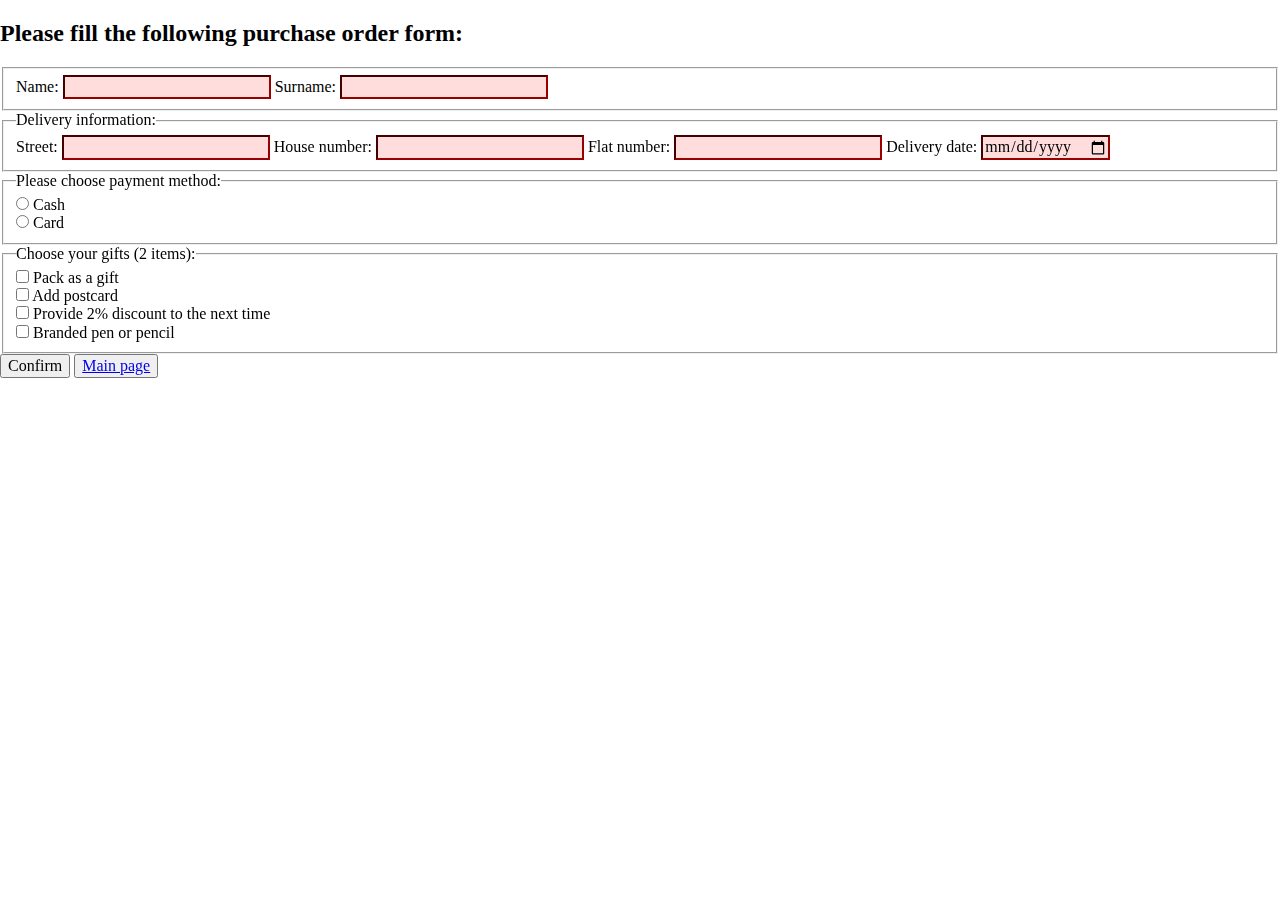
==== form.html @ 0cd57961 "feat: add validation" ====
<!DOCTYPE html>
<html lang="en">
<head>
    <meta charset="UTF-8">
    <title>Form</title>
    <link rel="stylesheet" href="form.css">
    <link rel="stylesheet" href="normalize.css">
    <link rel="preconnect" href="https://fonts.googleapis.com">
    <link rel="preconnect" href="https://fonts.gstatic.com" crossorigin>
    <link href="https://fonts.googleapis.com/css2?family=Roboto&display=swap" rel="stylesheet">
</head>
<body>
<main>
    <header></header>
    <section class="cart"></section>
    <section class="form">
        <form id="formCheckout" method="post" novalidate>
            <h2 class="form-title">Please fill the following purchase order form:</h2>
            <fieldset class="personal-info">
                <label for="name">Name:</label>
                <input type="text" id="name" name="name" pattern="[A-Za-zА-Яа-я]+" minlength="4" required autofocus>
                <span class="error" aria-live="polite"></span>

                <label for="surname">Surname:</label>
                <input type="text" id="surname" name="surname" pattern="[A-Za-zА-Яа-я]+" required minlength="5">
                <span class="error" aria-live="polite"></span>
            </fieldset>
            <fieldset class="address">
                <legend>Delivery information:</legend>
                <label for="street">Street:</label>
                <input type="text" id="street" name="street" required minlength="5">
                <span class="error" aria-live="polite"></span>

                <label for="house-number">House number:</label>
                <input type="number" id="house-number" name="house-number" required min="1">
                <span class="error" aria-live="polite"></span>

                <label for="flat-number">Flat number:</label>
                <input type="text" id="flat-number" name="flat-number" pattern="^(?!-)[0-9-]+$" required>
                <span class="error" aria-live="polite"></span>

                <label for="delivery-date">Delivery date:</label>
                <input type="date" id="delivery-date" name="delivery-date" required min="" max="">
                <span class="error" aria-live="polite"></span>
            </fieldset>
            <fieldset id="payment">
                <legend>Please choose payment method:</legend>
                <div>
                    <input type="radio" id="cash" name="payment" value="cash" required>
                    <label for="cash">Cash</label>
                </div>
                <div>
                    <input type="radio" id="card" name="payment" value="card" required>
                    <label for="card">Card</label>
                </div>
                <span class="error" aria-live="polite"></span>
            </fieldset>
            <fieldset id="gifts">
                <legend>Choose your gifts (2 items):</legend>
                <div>
                    <input type="checkbox" id="pack" name="gifts" value="pack" required>
                    <label for="pack">Pack as a gift</label>
                </div>
                <div>
                    <input type="checkbox" id="postcard" name="gifts" value="postcard" required>
                    <label for="postcard">Add postcard</label>
                </div>
                <div>
                    <input type="checkbox" id="discount" name="gifts" value="discount" required>
                    <label for="discount">Provide 2% discount to the next time</label>
                </div>
                <div>
                    <input type="checkbox" id="pen" name="gifts" value="pen" required>
                    <label for="pen">Branded pen or pencil</label>
                </div>
                <span class="error" aria-live="polite"></span>
            </fieldset>
            <button type="submit" class="form-submit-button" title="Fill required fields" >Confirm</button>
<!--            <button type="reset">Reset</button>-->
            <button><a href="./index.html">Main page</a></button>
        </form>
    </section>
</main>
<script src="form.js"></script>
</body>
</html>
---- form.css ----
body {
    font-family: 'Times New Roman', sans-serif;
}

/* Это стили для не валидных полей */
input:invalid{
    border-color: #900;
    background-color: #FDD;
}

input:focus:invalid {
    outline: none;
}

/* Это стили для кастомных сообщений об ошибке */
.error {
    width  : 100%;
    padding: 0;

    font-size: 80%;
    color: white;
    background-color: #900;
    border-radius: 0 0 5px 5px;

    box-sizing: border-box;
}

.error.active {
    padding: 0.3em;
}
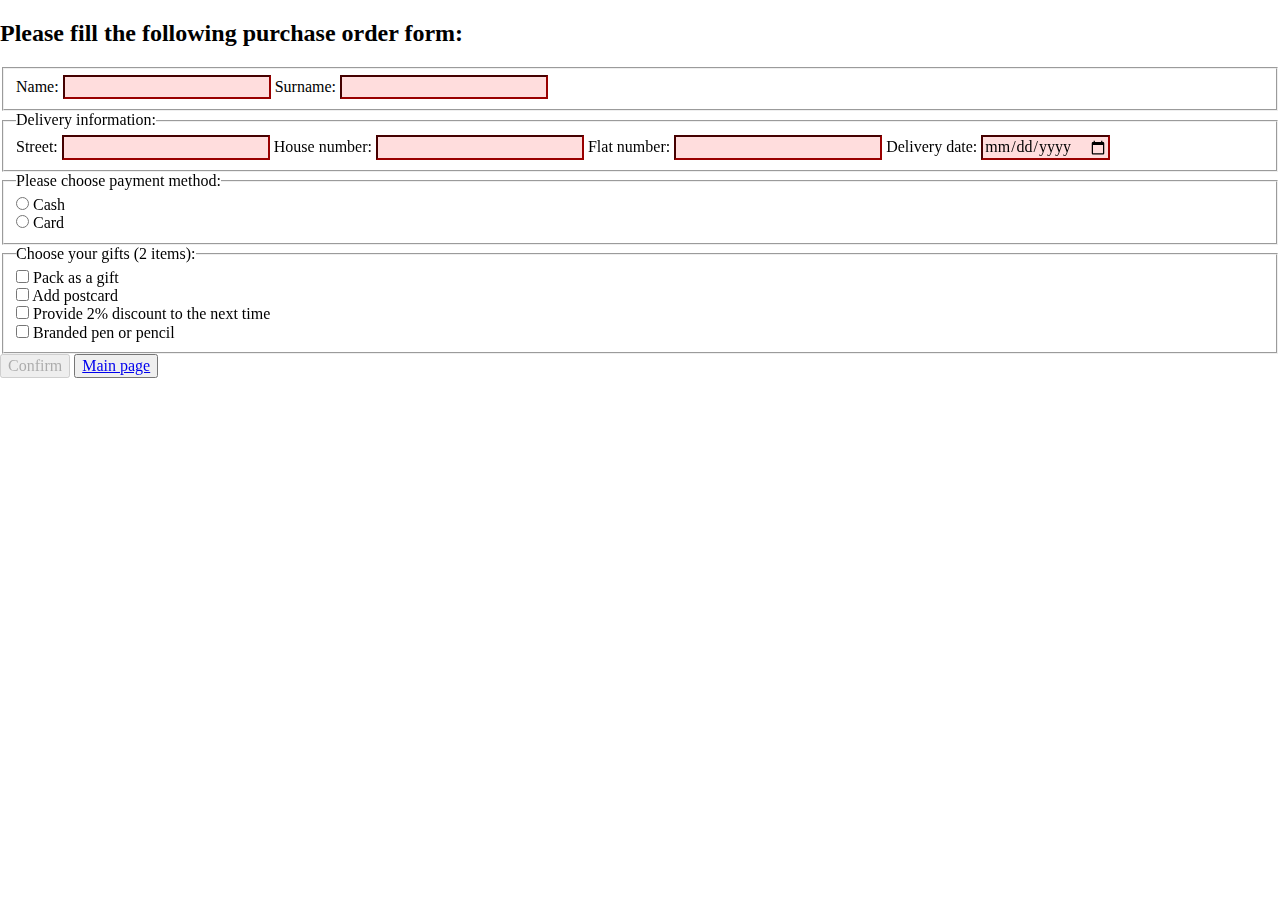
==== commit aa50db1a: "feat: add new validation error" ====
--- a/form.html
+++ b/form.html
@@ -75,7 +75,7 @@
                 </div>
                 <span class="error" aria-live="polite"></span>
             </fieldset>
-            <button type="submit" class="form-submit-button" title="Fill required fields" >Confirm</button>
+            <button type="submit" class="form-submit-button" title="Fill required fields" disabled>Confirm</button>
 <!--            <button type="reset">Reset</button>-->
             <button><a href="./index.html">Main page</a></button>
         </form>
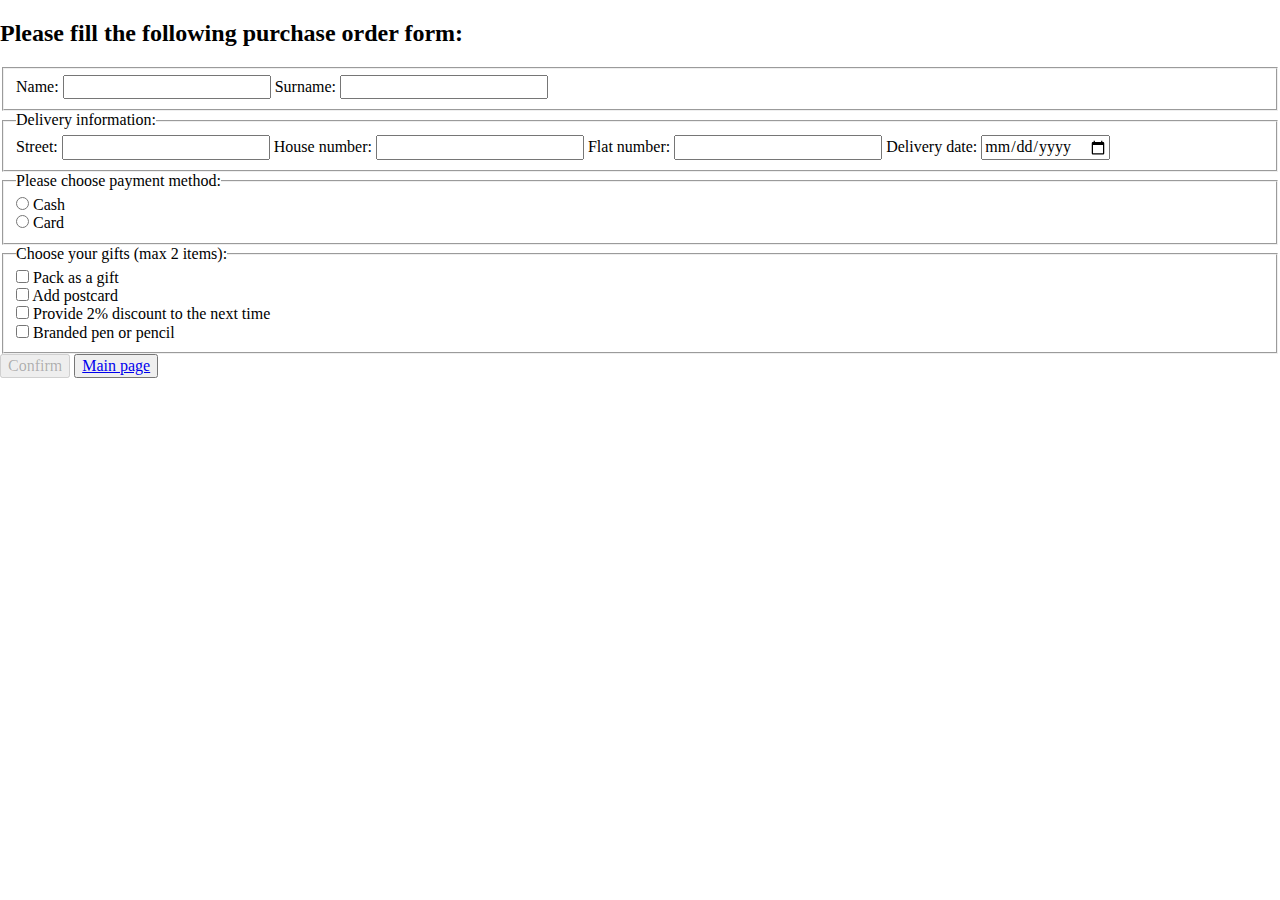
==== commit 9f077ca2: "feat: full validation" ====
--- a/form.html
+++ b/form.html
@@ -14,11 +14,11 @@
     <header></header>
     <section class="cart"></section>
     <section class="form">
-        <form id="formCheckout" method="post" novalidate>
+        <form id="formCheckout" novalidate>
             <h2 class="form-title">Please fill the following purchase order form:</h2>
             <fieldset class="personal-info">
                 <label for="name">Name:</label>
-                <input type="text" id="name" name="name" pattern="[A-Za-zА-Яа-я]+" minlength="4" required autofocus>
+                <input type="text" id="name" name="name" pattern="[A-Za-zА-Яа-я]+" minlength="4" required>
                 <span class="error" aria-live="polite"></span>
 
                 <label for="surname">Surname:</label>
@@ -56,21 +56,21 @@
                 <span class="error" aria-live="polite"></span>
             </fieldset>
             <fieldset id="gifts">
-                <legend>Choose your gifts (2 items):</legend>
+                <legend>Choose your gifts (max 2 items):</legend>
                 <div>
-                    <input type="checkbox" id="pack" name="gifts" value="pack" required>
+                    <input type="checkbox" id="pack" name="gift" value="pack" required>
                     <label for="pack">Pack as a gift</label>
                 </div>
                 <div>
-                    <input type="checkbox" id="postcard" name="gifts" value="postcard" required>
+                    <input type="checkbox" id="postcard" name="gift" value="postcard" required>
                     <label for="postcard">Add postcard</label>
                 </div>
                 <div>
-                    <input type="checkbox" id="discount" name="gifts" value="discount" required>
+                    <input type="checkbox" id="discount" name="gift" value="discount" required>
                     <label for="discount">Provide 2% discount to the next time</label>
                 </div>
                 <div>
-                    <input type="checkbox" id="pen" name="gifts" value="pen" required>
+                    <input type="checkbox" id="pen" name="gift" value="pen" required>
                     <label for="pen">Branded pen or pencil</label>
                 </div>
                 <span class="error" aria-live="polite"></span>
--- a/form.css
+++ b/form.css
@@ -3,16 +3,25 @@
 }
 
 /* Это стили для не валидных полей */
-input:invalid{
+
+/*input:invalid{*/
+/*    border-color: #900;*/
+/*    background-color: #FDD;*/
+/*}*/
+
+/*input:focus:invalid {*/
+/*    outline: none;*/
+/*    border-color: #900;*/
+/*    background-color: #FDD;*/
+/*}*/
+
+.invalid {
+    outline: none;
     border-color: #900;
     background-color: #FDD;
 }
 
-input:focus:invalid {
-    outline: none;
-}
-
-/* Это стили для кастомных сообщений об ошибке */
+/* Это стили для сообщений об ошибке */
 .error {
     width  : 100%;
     padding: 0;
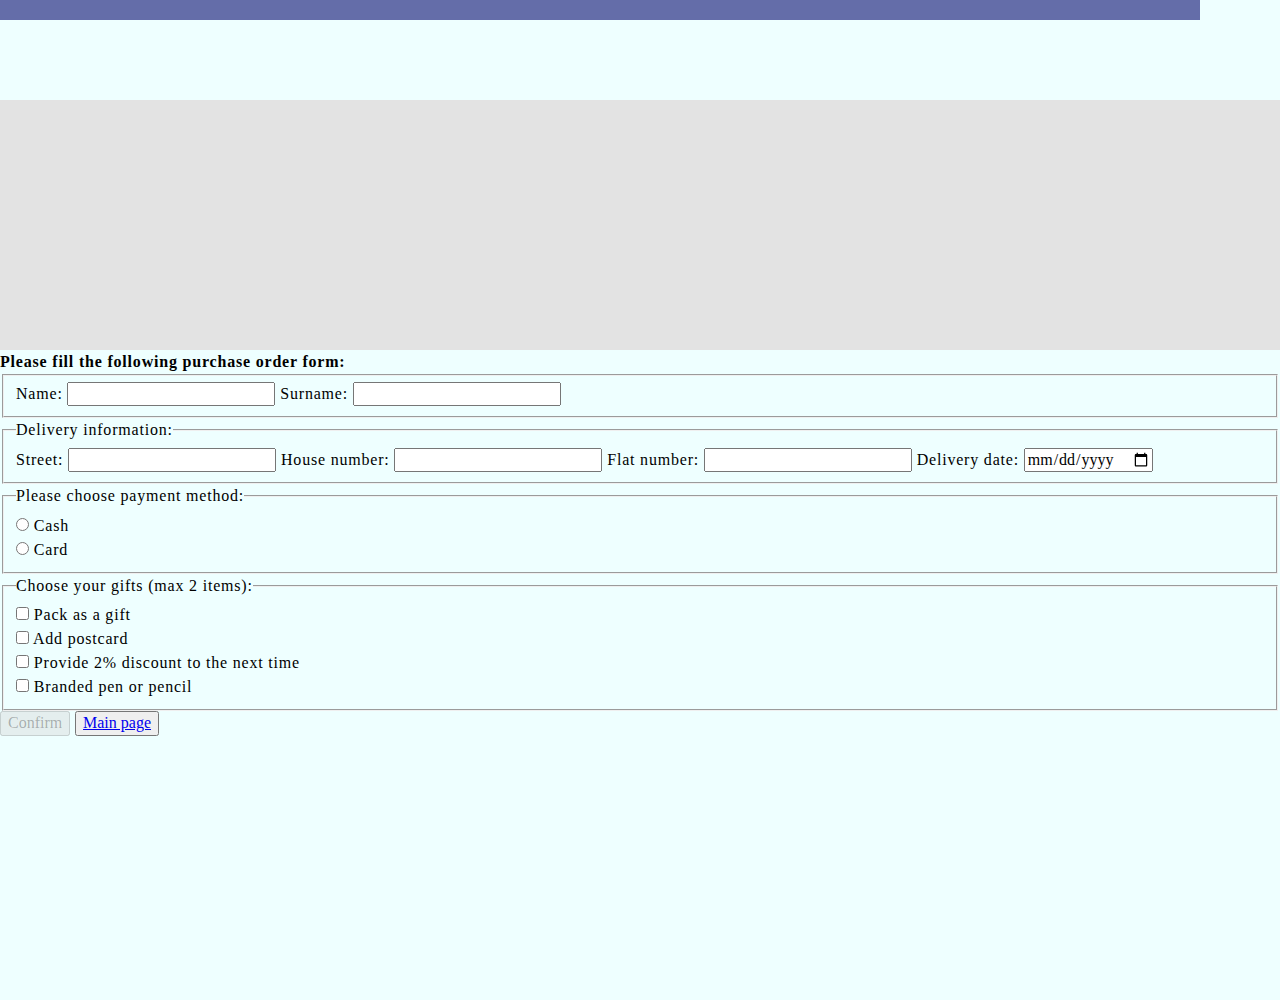
==== commit be840133: "feat: add cart and order summary to form page" ====
--- a/form.html
+++ b/form.html
@@ -4,6 +4,7 @@
     <meta charset="UTF-8">
     <title>Form</title>
     <link rel="stylesheet" href="form.css">
+    <link rel="stylesheet" href="styles.css">
     <link rel="stylesheet" href="normalize.css">
     <link rel="preconnect" href="https://fonts.googleapis.com">
     <link rel="preconnect" href="https://fonts.gstatic.com" crossorigin>
@@ -12,7 +13,11 @@
 <body>
 <main>
     <header></header>
-    <section class="cart"></section>
+    <section class="cart">
+    </section>
+    <section class="subTotal hide">
+
+    </section>
     <section class="form">
         <form id="formCheckout" novalidate>
             <h2 class="form-title">Please fill the following purchase order form:</h2>
@@ -77,7 +82,7 @@
             </fieldset>
             <button type="submit" class="form-submit-button" title="Fill required fields" disabled>Confirm</button>
 <!--            <button type="reset">Reset</button>-->
-            <button><a href="./index.html">Main page</a></button>
+            <button class="goMain"><a href="./index.html">Main page</a></button>
         </form>
     </section>
 </main>
--- a/form.css
+++ b/form.css
@@ -36,4 +36,24 @@
 
 .error.active {
     padding: 0.3em;
+}
+
+.subTotal {
+    background-color: #b2abab;
+    display: flex;
+    flex-direction: row;
+    justify-content: space-around;
+    align-items: center;
+    position: fixed;
+    top: 50%;
+    left: 50%;
+    transform: translate(-50%, -50%);
+    width: 900px;
+    height: 500px;
+    z-index: 1;
+    padding: 15px;
+}
+
+.hide {
+    display: none;
 }--- a/styles.css
+++ b/styles.css
@@ -0,0 +1,306 @@
+:root {
+
+}
+
+*,
+*::before,
+*::after {
+    box-sizing: border-box;
+}
+
+html {
+    font-size: 100%;
+}
+body {
+    font-family: 'Times New Roman', sans-serif;
+    font-weight: 400;
+    letter-spacing: 0.05em;
+    min-height: 100vh;
+    scroll-behavior: smooth;
+    text-rendering: optimizeSpeed;
+    line-height: 1.5;
+    background-color: #eeffff;
+
+}
+body,
+h1,
+h2,
+h3,
+h4,
+p,
+ul[class],
+ol[class],
+li,
+figure,
+figcaption,
+blockquote,
+dl,
+dd {
+    margin: 0;
+}
+
+ul[class],
+ol[class] {
+    padding: 0;
+}
+
+ul[class],
+ol[class] {
+    list-style: none;
+}
+
+a:not([class]) {
+    text-decoration-skip-ink: auto;
+}
+
+img {
+    max-width: 100%;
+    display: block;
+}
+
+
+input,
+button,
+textarea,
+select {
+    font: inherit;
+}
+
+.wrapper {
+    max-width: 1200px;
+    width: 100%;
+    margin: 0 auto;
+}
+
+header {
+    display: flex;
+    align-items: center;
+    justify-content: space-between;
+    background-color: #646da9;
+    position: fixed;
+    top: 0;
+    z-index: 5;
+    max-width: 1200px;
+    width: 100%;
+    padding: 10px;
+
+}
+
+main {
+    margin-top: 100px;
+}
+
+
+h1 {
+    font-size: 2rem;
+}
+
+h2 {
+    font-size: 1rem;
+}
+
+h3 {
+    font-size: 0.95rem;
+}
+
+h4 {
+    font-size: 0.8rem;
+    font-weight: 400;
+}
+
+.bag {
+    display: flex;
+    flex-direction: column;
+    align-items: center;
+    justify-content: space-between;
+    position: relative;
+}
+
+.fa-2xl {
+    line-height: 3rem !important;
+
+}
+
+.itemsBag {
+    position: absolute;
+    font-size: 12px;
+    line-height: 1.33333333;
+    min-width: 18px;
+    padding: 0 4px;
+    top: 0;
+    right: 5px;
+    border: 1px solid;
+    border-color: #eb3246;
+    background-color: #eb3246;
+    color: #fff;
+    border-radius: 1em;
+    text-align: center;
+}
+
+.zero {
+    display: none;
+}
+
+.bookCatalog {
+    display: flex;
+    flex-wrap: wrap;
+    justify-content: center;
+}
+
+.card {
+    display: flex;
+    flex-direction: column;
+    justify-content: space-between;
+    align-items: stretch;
+    flex-shrink: 0;
+    width: 250px;
+    height: 420px;
+    margin: 0.94rem;
+    border-radius: 2px;
+    border: solid 1px #e3e3e3;
+    position: relative;
+    padding: 1.25rem;
+}
+
+.card:hover {
+    cursor: move;
+}
+
+.bookCardLogo {
+    display: block;
+    margin: 0 auto;
+    height: 190px;
+}
+
+
+.bookCreds {
+    flex-grow: 1;
+    display: flex;
+    flex-direction: column;
+    overflow: hidden;
+    margin-top: 1rem;
+}
+
+.buy {
+    display: flex;
+    flex-direction: row;
+    justify-content: space-between;
+    margin-top: 20px;
+}
+
+.bookPrice {
+    font-size: 1.25rem;
+    font-weight: bold;
+    align-self: center;
+}
+
+.addToCart, .showMore, .removeItem {
+    color: #eb3246;
+    border-radius: 0.125rem;
+    border: solid 1px #fc96a3;
+    background-color: #fff;
+    padding: 0 0.75rem;
+    font-weight: 500;
+}
+
+.addToCart:hover,
+.showMore:hover,
+.removeItem:hover {
+    background-color: #ffeaec;
+    cursor: pointer;
+}
+
+.removeItem.none {
+    display: none;
+}
+
+.addToCart:disabled:hover {
+    cursor: default;
+}
+
+.inCart {
+    background-color: #595555;
+}
+
+.modalWindowContainer {
+    background-color: #595555;
+    display: flex;
+    flex-direction: row;
+    justify-content: space-around;
+    align-items: center;
+    position: fixed;
+    top: 50%;
+    left: 50%;
+    transform: translate(-50%, -50%);
+    width: 900px;
+    height: 500px;
+    z-index: 1;
+    padding: 15px;
+}
+
+.hideModal {
+    display: none;
+}
+
+.imgModal {
+    width: 300px;
+    height: 400px;
+    background-color: white;
+}
+
+.descrModal {
+    width: 400px;
+    height: 400px;
+    background-color: darkslategray;
+}
+
+.description {
+    height: 70%;
+    background-color: #a66369;
+}
+
+.modalClose {
+    position: absolute;
+    top: 7px;
+    right: 7px;
+    background-color: #78ad36; /* Green */
+    border: none;
+    border-radius: 50%;
+    color: white;
+    padding: 10px 15px;
+    text-align: center;
+    text-decoration: none;
+    display: inline-block;
+    font-size: 13px;
+}
+
+.cart {
+    width: 100%;
+    height: 250px;
+    background-color: #e3e3e3;
+    display: flex;
+    flex-direction: column;
+    justify-content: flex-start;
+    align-items: center;
+}
+
+.empty {
+    display: none;
+}
+
+.mini {
+    height: 150px;
+    width: 100px;
+    margin: 1rem;
+}
+
+.cart-items {
+    display: flex;
+    margin-bottom: 50px;
+}
+
+.price {
+    position: absolute;
+    right: 130px;
+    font-weight: bold;
+}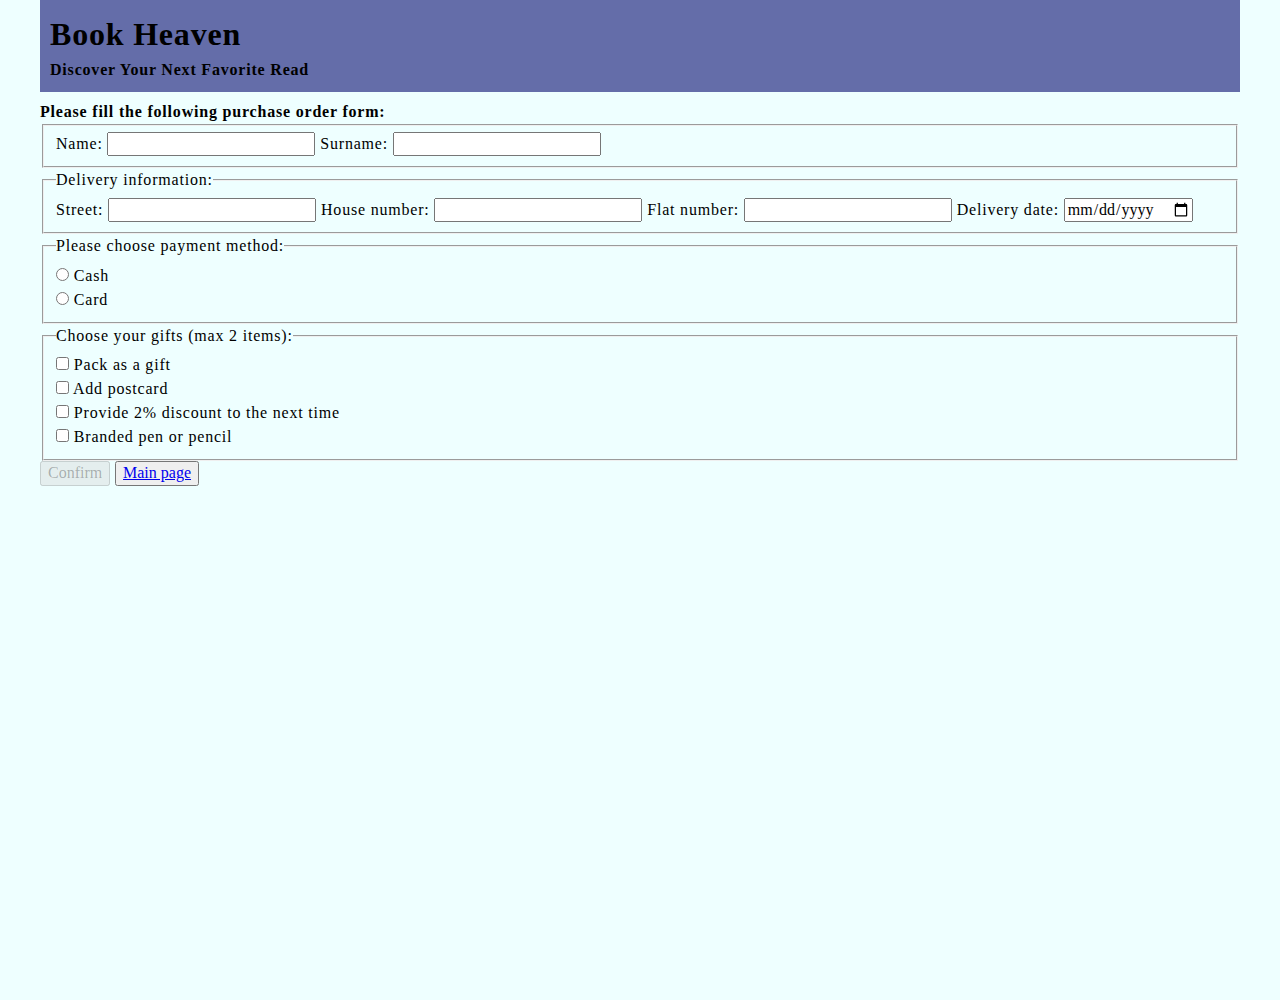
==== commit c24aee5c: "fix: change cart style" ====
--- a/form.html
+++ b/form.html
@@ -11,81 +11,86 @@
     <link href="https://fonts.googleapis.com/css2?family=Roboto&display=swap" rel="stylesheet">
 </head>
 <body>
-<main>
-    <header></header>
-    <section class="cart">
-    </section>
-    <section class="subTotal hide">
+<div class="wrapper">
+    <header>
+        <div class="logo"><h1 class="title">Book Heaven</h1>
+            <h2 class="subTitle">Discover Your Next Favorite Read</h2></div>
+    </header>
+    <main>
+        <section class="cartSection">
+        </section>
+        <section class="subTotal hide">
 
-    </section>
-    <section class="form">
-        <form id="formCheckout" novalidate>
-            <h2 class="form-title">Please fill the following purchase order form:</h2>
-            <fieldset class="personal-info">
-                <label for="name">Name:</label>
-                <input type="text" id="name" name="name" pattern="[A-Za-zА-Яа-я]+" minlength="4" required>
-                <span class="error" aria-live="polite"></span>
+        </section>
+        <section class="form">
+            <form id="formCheckout" novalidate>
+                <h2 class="form-title">Please fill the following purchase order form:</h2>
+                <fieldset class="personal-info">
+                    <label for="name">Name:</label>
+                    <input type="text" id="name" name="name" pattern="[A-Za-zА-Яа-я]+" minlength="4" required>
+                    <span class="error" aria-live="polite"></span>
 
-                <label for="surname">Surname:</label>
-                <input type="text" id="surname" name="surname" pattern="[A-Za-zА-Яа-я]+" required minlength="5">
-                <span class="error" aria-live="polite"></span>
-            </fieldset>
-            <fieldset class="address">
-                <legend>Delivery information:</legend>
-                <label for="street">Street:</label>
-                <input type="text" id="street" name="street" required minlength="5">
-                <span class="error" aria-live="polite"></span>
+                    <label for="surname">Surname:</label>
+                    <input type="text" id="surname" name="surname" pattern="[A-Za-zА-Яа-я]+" required minlength="5">
+                    <span class="error" aria-live="polite"></span>
+                </fieldset>
+                <fieldset class="address">
+                    <legend>Delivery information:</legend>
+                    <label for="street">Street:</label>
+                    <input type="text" id="street" name="street" required minlength="5">
+                    <span class="error" aria-live="polite"></span>
 
-                <label for="house-number">House number:</label>
-                <input type="number" id="house-number" name="house-number" required min="1">
-                <span class="error" aria-live="polite"></span>
+                    <label for="house-number">House number:</label>
+                    <input type="number" id="house-number" name="house-number" required min="1">
+                    <span class="error" aria-live="polite"></span>
 
-                <label for="flat-number">Flat number:</label>
-                <input type="text" id="flat-number" name="flat-number" pattern="^(?!-)[0-9-]+$" required>
-                <span class="error" aria-live="polite"></span>
+                    <label for="flat-number">Flat number:</label>
+                    <input type="text" id="flat-number" name="flat-number" pattern="^(?!-)[0-9-]+$" required>
+                    <span class="error" aria-live="polite"></span>
 
-                <label for="delivery-date">Delivery date:</label>
-                <input type="date" id="delivery-date" name="delivery-date" required min="" max="">
-                <span class="error" aria-live="polite"></span>
-            </fieldset>
-            <fieldset id="payment">
-                <legend>Please choose payment method:</legend>
-                <div>
-                    <input type="radio" id="cash" name="payment" value="cash" required>
-                    <label for="cash">Cash</label>
-                </div>
-                <div>
-                    <input type="radio" id="card" name="payment" value="card" required>
-                    <label for="card">Card</label>
-                </div>
-                <span class="error" aria-live="polite"></span>
-            </fieldset>
-            <fieldset id="gifts">
-                <legend>Choose your gifts (max 2 items):</legend>
-                <div>
-                    <input type="checkbox" id="pack" name="gift" value="pack" required>
-                    <label for="pack">Pack as a gift</label>
-                </div>
-                <div>
-                    <input type="checkbox" id="postcard" name="gift" value="postcard" required>
-                    <label for="postcard">Add postcard</label>
-                </div>
-                <div>
-                    <input type="checkbox" id="discount" name="gift" value="discount" required>
-                    <label for="discount">Provide 2% discount to the next time</label>
-                </div>
-                <div>
-                    <input type="checkbox" id="pen" name="gift" value="pen" required>
-                    <label for="pen">Branded pen or pencil</label>
-                </div>
-                <span class="error" aria-live="polite"></span>
-            </fieldset>
-            <button type="submit" class="form-submit-button" title="Fill required fields" disabled>Confirm</button>
-<!--            <button type="reset">Reset</button>-->
-            <button class="goMain"><a href="./index.html">Main page</a></button>
-        </form>
-    </section>
-</main>
+                    <label for="delivery-date">Delivery date:</label>
+                    <input type="date" id="delivery-date" name="delivery-date" required min="" max="">
+                    <span class="error" aria-live="polite"></span>
+                </fieldset>
+                <fieldset id="payment">
+                    <legend>Please choose payment method:</legend>
+                    <div>
+                        <input type="radio" id="cash" name="payment" value="cash" required>
+                        <label for="cash">Cash</label>
+                    </div>
+                    <div>
+                        <input type="radio" id="card" name="payment" value="card" required>
+                        <label for="card">Card</label>
+                    </div>
+                    <span class="error" aria-live="polite"></span>
+                </fieldset>
+                <fieldset id="gifts">
+                    <legend>Choose your gifts (max 2 items):</legend>
+                    <div>
+                        <input type="checkbox" id="pack" name="gift" value="pack" required>
+                        <label for="pack">Pack as a gift</label>
+                    </div>
+                    <div>
+                        <input type="checkbox" id="postcard" name="gift" value="postcard" required>
+                        <label for="postcard">Add postcard</label>
+                    </div>
+                    <div>
+                        <input type="checkbox" id="discount" name="gift" value="discount" required>
+                        <label for="discount">Provide 2% discount to the next time</label>
+                    </div>
+                    <div>
+                        <input type="checkbox" id="pen" name="gift" value="pen" required>
+                        <label for="pen">Branded pen or pencil</label>
+                    </div>
+                    <span class="error" aria-live="polite"></span>
+                </fieldset>
+                <button type="submit" class="form-submit-button" title="Fill required fields" disabled>Confirm</button>
+                <!--            <button type="reset">Reset</button>-->
+                <button class="goMain"><a href="./index.html">Main page</a></button>
+            </form>
+        </section>
+    </main>
+</div>
 <script src="form.js"></script>
 </body>
 </html>--- a/form.css
+++ b/form.css
@@ -56,4 +56,9 @@
 
 .hide {
     display: none;
+}
+
+.logo > h1 {
+    margin: 0;
+    font-size: 2rem;
 }--- a/styles.css
+++ b/styles.css
@@ -108,6 +108,15 @@
     font-weight: 400;
 }
 
+h5 {
+    font-size: 0.7rem;
+    font-weight: 400;
+}
+
+.cart > h2 {
+    font-size: 1.5rem;
+}
+
 .bag {
     display: flex;
     flex-direction: column;
@@ -276,31 +285,86 @@
 
 .cart {
     width: 100%;
-    height: 250px;
     background-color: #e3e3e3;
     display: flex;
     flex-direction: column;
     justify-content: flex-start;
     align-items: center;
+    margin-bottom: 50px;
+    padding: 10px;
 }
 
 .empty {
     display: none;
 }
 
-.mini {
-    height: 150px;
-    width: 100px;
-    margin: 1rem;
+.mini-card {
+    display: flex;
+    flex-direction: column;
+    align-items: stretch;
+    flex-shrink: 0;
+    width: 250px;
+    margin: 0.94rem;
+    border-radius: 2px;
+    border: solid 1px #e3e3e3;
+    position: relative;
+    padding: 1.25rem;
+    flex-wrap: wrap;
 }
 
 .cart-items {
     display: flex;
-    margin-bottom: 50px;
+    flex-wrap: wrap;
 }
 
 .price {
     position: absolute;
     right: 130px;
     font-weight: bold;
+    font-size: 1.5rem;
+}
+
+.mini-card-content {
+    display: flex;
+    width: 100%;
+    max-height: 150px;
+    margin-bottom: 10px;
+    gap: 5px;
+}
+
+.mini-card-creds {
+    display: flex;
+    flex-direction: column;
+    justify-content: space-around;
+}
+
+
+
+.img-mini {
+    height: 150px;
+    width: 100px;
+}
+
+h5.mini-card-title {
+    margin: 0;
+}
+
+h5.mini-card-author {
+    margin: 0;
+}
+
+div.mini-card-order > input[type=number] {
+    border: 2px solid #ccc;
+    border-radius: 5px;
+    font-size: 16px;
+}
+
+div.mini-card-order > button {
+    border: 2px solid #ccc;
+    border-radius: 5px;
+    font-size: 16px;
+}
+
+div.mini-card-order > button:hover {
+    background-color: #ccc;
 }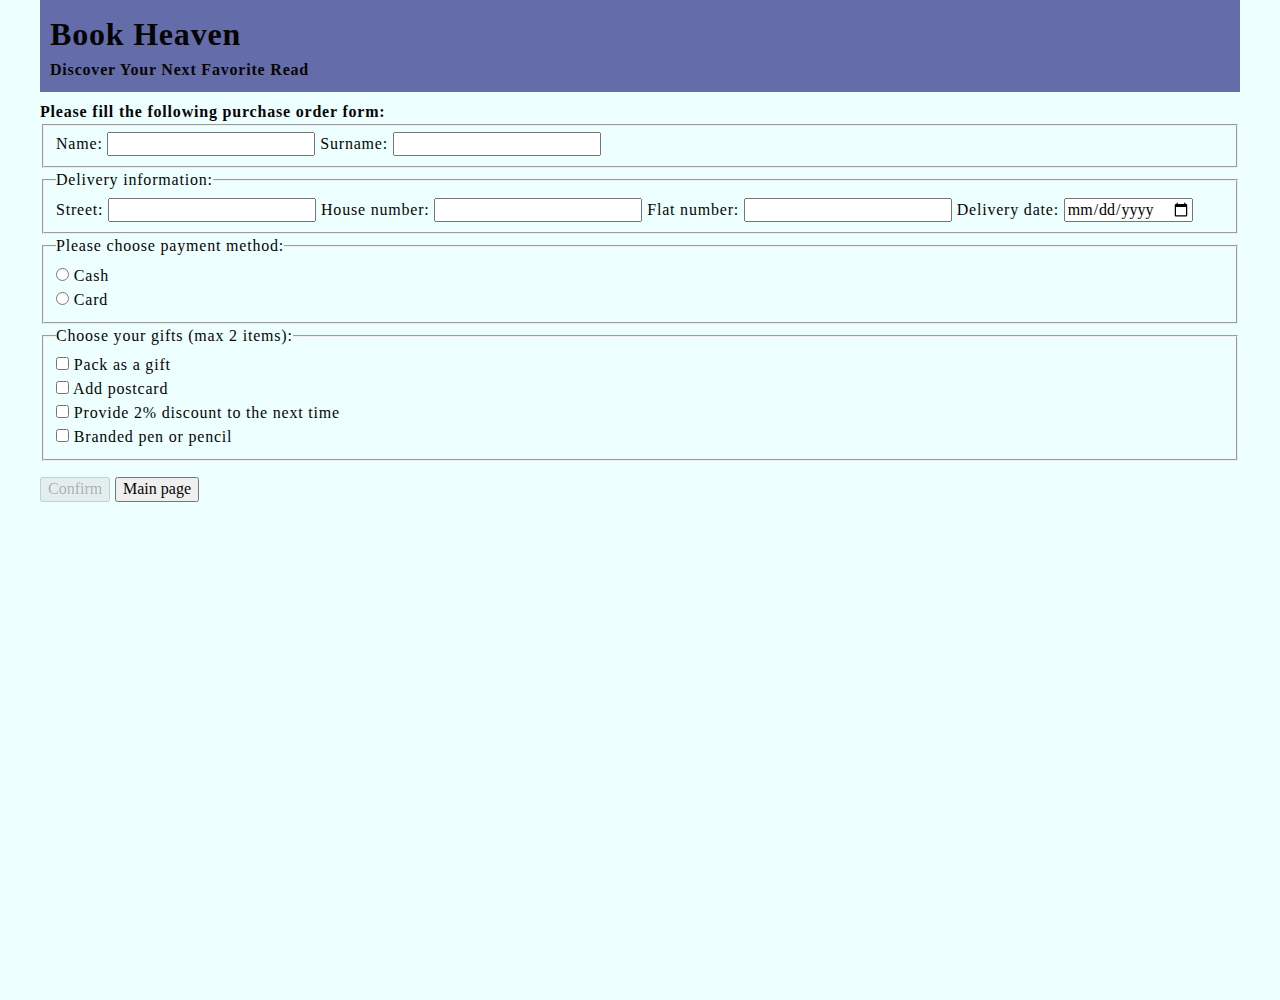
==== commit 4211fc28: "refactor: replace colors for vars" ====
--- a/form.html
+++ b/form.html
@@ -84,7 +84,7 @@
                     </div>
                     <span class="error" aria-live="polite"></span>
                 </fieldset>
-                <button type="submit" class="form-submit-button" title="Fill required fields" disabled>Confirm</button>
+                <button type="submit" class="form-submit-button" title="Fill all required fields" disabled>Confirm</button>
                 <!--            <button type="reset">Reset</button>-->
                 <button class="goMain"><a href="./index.html">Main page</a></button>
             </form>
--- a/form.css
+++ b/form.css
@@ -61,4 +61,13 @@
 .logo > h1 {
     margin: 0;
     font-size: 2rem;
+}
+
+.form-submit-button, .goMain {
+    margin-top: 1rem;
+}
+
+.goMain > a {
+    text-decoration: none;
+    color: var(--text-color);
 }--- a/styles.css
+++ b/styles.css
@@ -1,5 +1,17 @@
 :root {
-
+    --header-color: #646da9;
+    --cart-color: #e3e3e3;
+    --body-color: #eeffff;
+    --text-color: #050505;
+    --card-color: transparent;
+    --card-border-color: #e3e3e3;
+    --card-added-color: #595555;
+    --modal-color: #bbbbbb;
+    --modal-info-color: #a66369;
+    --button-color: #eb3246;
+    --button-text-color: #fff;
+    --button-border-color: #fc96a3;
+    --button-hover: #ffeaec;
 }
 
 *,
@@ -19,7 +31,8 @@
     scroll-behavior: smooth;
     text-rendering: optimizeSpeed;
     line-height: 1.5;
-    background-color: #eeffff;
+    background-color: var(--body-color);
+    color: var(--text-color);
 
 }
 body,
@@ -76,7 +89,7 @@
     display: flex;
     align-items: center;
     justify-content: space-between;
-    background-color: #646da9;
+    background-color: var(--header-color);
     position: fixed;
     top: 0;
     z-index: 5;
@@ -123,6 +136,10 @@
     align-items: center;
     justify-content: space-between;
     position: relative;
+}
+
+.bag:hover {
+    cursor: pointer;
 }
 
 .fa-2xl {
@@ -138,10 +155,9 @@
     padding: 0 4px;
     top: 0;
     right: 5px;
-    border: 1px solid;
-    border-color: #eb3246;
-    background-color: #eb3246;
-    color: #fff;
+    border: 1px solid var(--button-color);
+    background-color: var(--button-color);
+    color: var(--button-text-color);
     border-radius: 1em;
     text-align: center;
 }
@@ -166,7 +182,8 @@
     height: 420px;
     margin: 0.94rem;
     border-radius: 2px;
-    border: solid 1px #e3e3e3;
+    border: solid 1px var(--card-border-color);
+    background-color: var(--card-color);
     position: relative;
     padding: 1.25rem;
 }
@@ -204,10 +221,10 @@
 }
 
 .addToCart, .showMore, .removeItem {
-    color: #eb3246;
+    color: var(--button-color);
     border-radius: 0.125rem;
-    border: solid 1px #fc96a3;
-    background-color: #fff;
+    border: solid 1px var(--button-border-color);
+    background-color: var(--button-text-color);
     padding: 0 0.75rem;
     font-weight: 500;
 }
@@ -215,7 +232,7 @@
 .addToCart:hover,
 .showMore:hover,
 .removeItem:hover {
-    background-color: #ffeaec;
+    background-color: var(--button-hover);
     cursor: pointer;
 }
 
@@ -228,11 +245,11 @@
 }
 
 .inCart {
-    background-color: #595555;
+    background-color: var(--card-added-color);
 }
 
 .modalWindowContainer {
-    background-color: #595555;
+    background-color: var(--modal-color);
     display: flex;
     flex-direction: row;
     justify-content: space-around;
@@ -254,28 +271,27 @@
 .imgModal {
     width: 300px;
     height: 400px;
-    background-color: white;
+    background-color: transparent;
 }
 
 .descrModal {
     width: 400px;
     height: 400px;
-    background-color: darkslategray;
+    background-color: var(--modal-info-color);
 }
 
 .description {
     height: 70%;
-    background-color: #a66369;
 }
 
 .modalClose {
     position: absolute;
     top: 7px;
     right: 7px;
-    background-color: #78ad36; /* Green */
+    background-color: var(--button-color);
     border: none;
     border-radius: 50%;
-    color: white;
+    color: var(--button-text-color);
     padding: 10px 15px;
     text-align: center;
     text-decoration: none;
@@ -285,7 +301,7 @@
 
 .cart {
     width: 100%;
-    background-color: #e3e3e3;
+    background-color: var(--cart-color);
     display: flex;
     flex-direction: column;
     justify-content: flex-start;
@@ -306,7 +322,7 @@
     width: 250px;
     margin: 0.94rem;
     border-radius: 2px;
-    border: solid 1px #e3e3e3;
+    border: solid 1px var(--card-border-color);
     position: relative;
     padding: 1.25rem;
     flex-wrap: wrap;
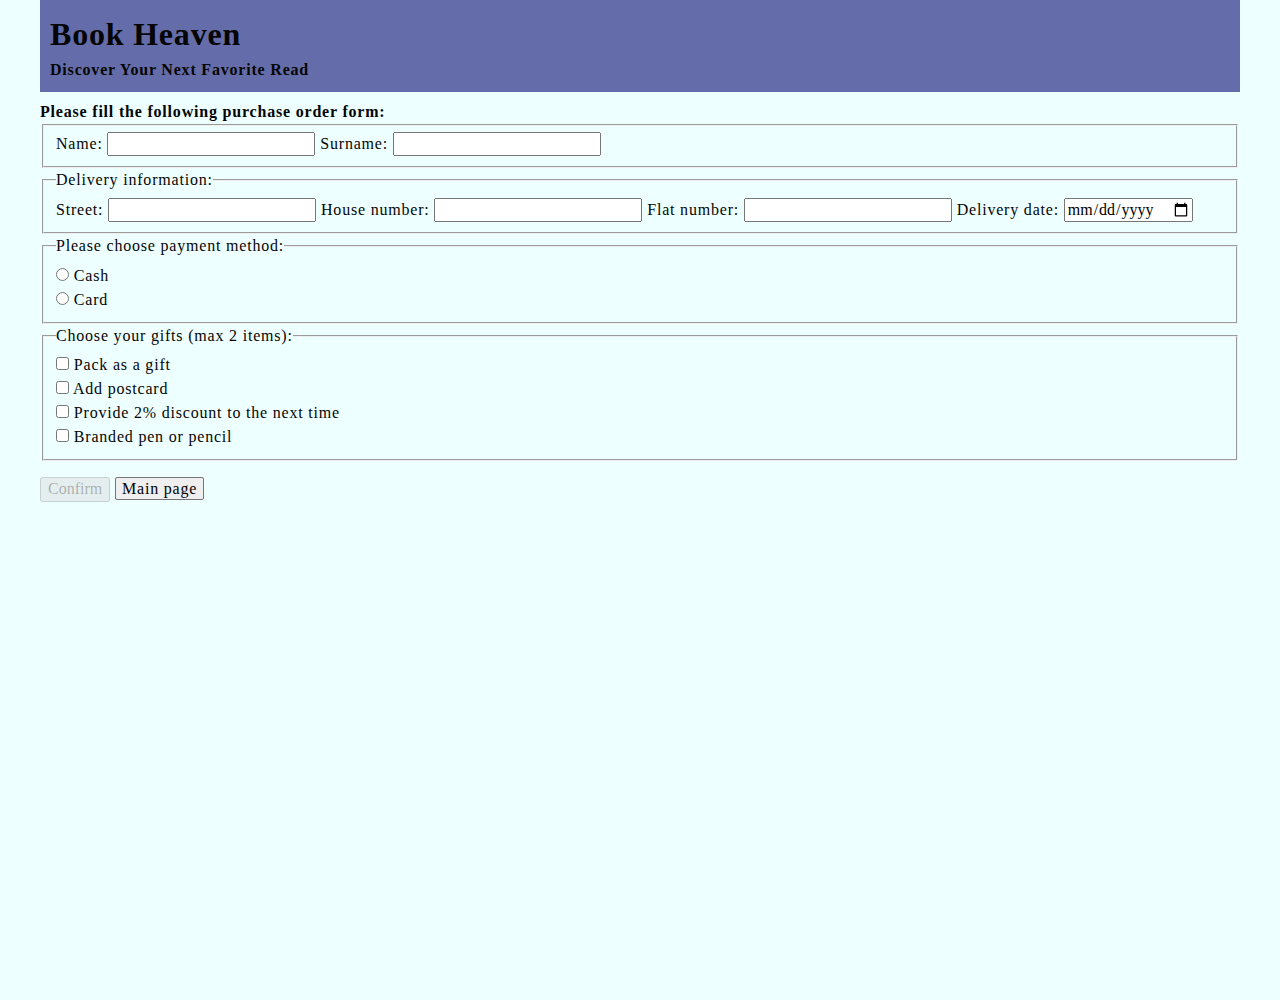
==== commit 08e43112: "feat: add new styles for checkout and submit btns" ====
--- a/form.html
+++ b/form.html
@@ -86,7 +86,8 @@
                 </fieldset>
                 <button type="submit" class="form-submit-button" title="Fill all required fields" disabled>Confirm</button>
                 <!--            <button type="reset">Reset</button>-->
-                <button class="goMain"><a href="./index.html">Main page</a></button>
+<!--                <button class="goMain"><a href="./index.html">Main page</a></button>-->
+                <a class="goMain" href="./index.html">Main page</a>
             </form>
         </section>
     </main>
--- a/form.css
+++ b/form.css
@@ -65,9 +65,24 @@
 
 .form-submit-button, .goMain {
     margin-top: 1rem;
+    cursor: pointer;
 }
 
-.goMain > a {
+.form-submit-button:disabled {
+    cursor: default;
+}
+
+.goMain {
     text-decoration: none;
-    color: var(--text-color);
-}+    color: rgb(0, 0, 0);
+    font-size: 1rem;
+    border: 1px solid rgb(118, 118, 118);
+    border-radius: 2px;
+    background-color: rgb(239, 239, 239);
+    padding: 2px 6px;
+}
+
+.goMain:hover {
+    background-color: rgb(229, 229, 229);
+    border: 1px solid rgb(47, 47, 47);
+}
--- a/styles.css
+++ b/styles.css
@@ -8,8 +8,9 @@
     --card-added-color: #595555;
     --modal-color: #bbbbbb;
     --modal-info-color: #a66369;
-    --button-color: #eb3246;
-    --button-text-color: #fff;
+    --button-color: #fff;
+    --button-text-color: #eb3246;
+    --button-bag-text: #fff;
     --button-border-color: #fc96a3;
     --button-hover: #ffeaec;
 }
@@ -155,9 +156,9 @@
     padding: 0 4px;
     top: 0;
     right: 5px;
-    border: 1px solid var(--button-color);
-    background-color: var(--button-color);
-    color: var(--button-text-color);
+    border: 1px solid var(--button-text-color);
+    background-color: var(--button-text-color);
+    color: var(--button-bag-text);
     border-radius: 1em;
     text-align: center;
 }
@@ -221,10 +222,10 @@
 }
 
 .addToCart, .showMore, .removeItem {
-    color: var(--button-color);
+    color: var(--button-text-color);
     border-radius: 0.125rem;
     border: solid 1px var(--button-border-color);
-    background-color: var(--button-text-color);
+    background-color: var(--button-color);
     padding: 0 0.75rem;
     font-weight: 500;
 }
@@ -288,10 +289,10 @@
     position: absolute;
     top: 7px;
     right: 7px;
-    background-color: var(--button-color);
+    background-color: var(--button-text-color);
     border: none;
     border-radius: 50%;
-    color: var(--button-text-color);
+    color: var(--button-bag-text);
     padding: 10px 15px;
     text-align: center;
     text-decoration: none;
@@ -338,6 +339,9 @@
     right: 130px;
     font-weight: bold;
     font-size: 1.5rem;
+    display: flex;
+    align-items: center;
+    gap: 0.5rem
 }
 
 .mini-card-content {
@@ -383,4 +387,19 @@
 
 div.mini-card-order > button:hover {
     background-color: #ccc;
+}
+
+#checkout {
+    text-decoration: none;
+    color: var(--button-text-color);
+    border-radius: 0.125rem;
+    border: solid 1px var(--button-border-color);
+    background-color: var(--button-color);
+    padding: 0 0.75rem;
+    font-weight: 600;
+    font-size: 1rem;
+}
+
+#checkout:hover {
+    background-color: var(--button-hover);
 }